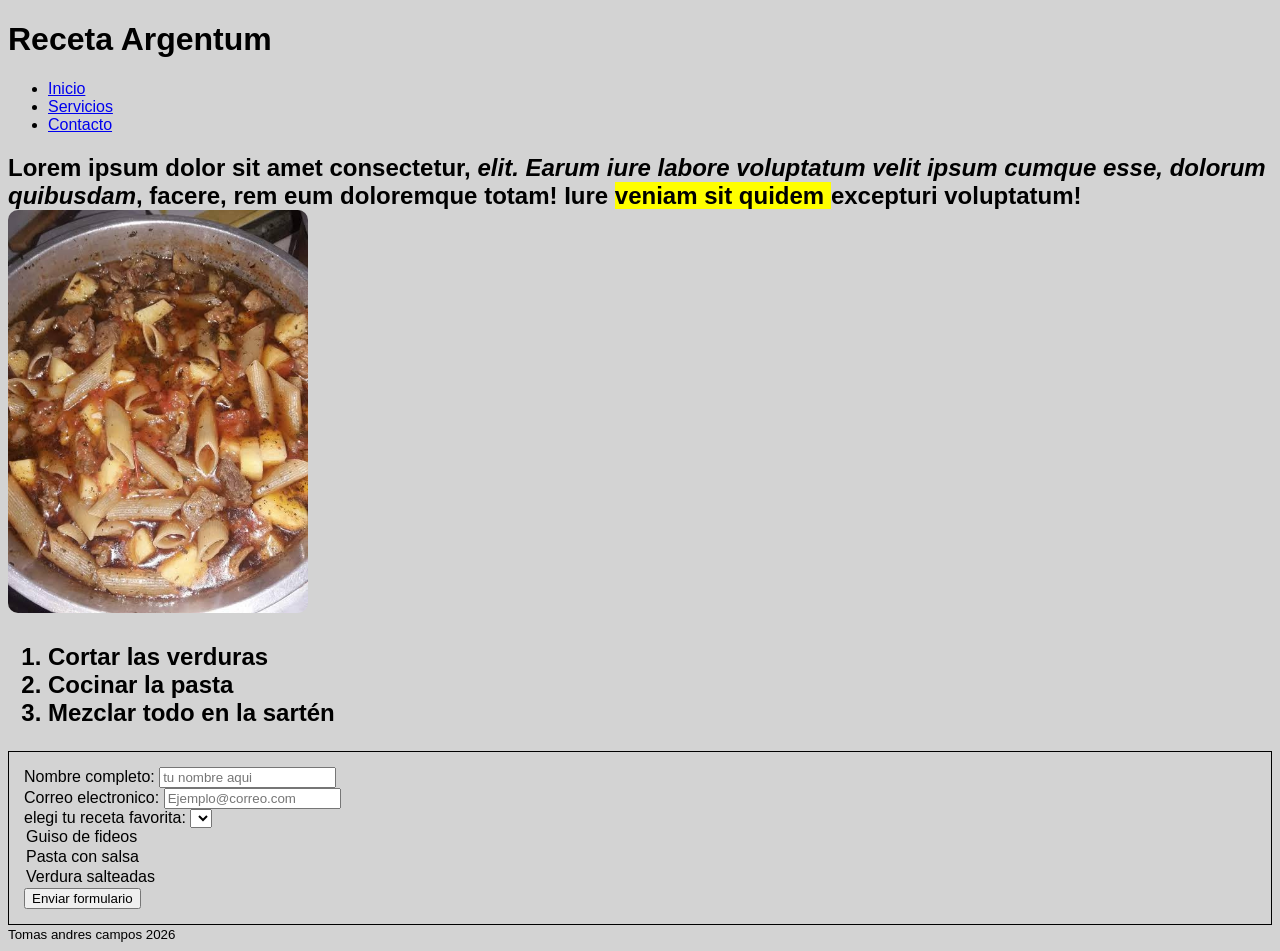
==== index.html @ 333702d6 "nueva actualizacion" ====
<!DOCTYPE html>
<html lang="es">
<head>
    <meta charset="UTF-8">
    <meta name="viewport" content="width=device-width, initial-scale=1.0">
    <link rel="stylesheet" href="index.css"
</head>
<body>
    <header>
     <h1>Receta Argentum</h1>
  <ul>
    <li><a href="#inicio">Inicio</a></li>
    <li><a href="#servicios">Servicios</a></li>
    <li><a href="#contacto">Contacto</a></li>
  </ul>
    </header>
    <main>
   <article>
    <h2>
        <strong>Lorem ipsum dolor sit amet consectetur, <em> elit. Earum iure labore voluptatum velit ipsum cumque esse, dolorum quibusdam</em>, facere, rem eum doloremque totam! Iure <mark> veniam sit quidem </mark>excepturi voluptatum!</strong>
        <img src="guiso.jpg" alt="foto de guiso santiagueño">
        <ol>
  <li>Cortar las verduras</li>
  <li>Cocinar la pasta</li>
  <li>Mezclar todo en la sartén</li>
</ol>
    </h2>
   </article>
   <form action="" method="post">
    <div>
        <label for="nombre">Nombre completo:</label>
        <input type="text" id="nombre" name="nombre" placeholder="tu nombre aqui"required>
    </div>
    <div>
        <label for="correo">Correo electronico:</label>
        <input type="email" id="correo" name="correo" placeholder="Ejemplo@correo.com"required>
    </div>
    <div>
        <label for="receta-favorita">elegi tu receta favorita:</label>
        <select name="receta-favorita" id="receta-favorita"></select>
        <option value="guiso">Guiso de fideos</option>
        <option value="pasta">Pasta con salsa</option>
        <option value="verduras">Verdura salteadas</option>
    </div>
    <div>
        <button type="submit">Enviar formulario</button>
    </div>
   </form>
    </main>
    <footer>
    <small>Tomas andres campos 2026</small>
    </footer>
</body>
</html>
---- index.css ----
:root {
  --color-principal: blue;
  --color-secundario: charcoal;
  --fuente-base: sans-serif;
}


body {
  background-color: lightgray;
  color: var(--color-secundario);
  font-family: var(--fuente-base);
}


nav a {
  color: black;
}

nav a:hover {
  color: var(--color-principal);
}


img {
  max-width: 300px;
  border-radius: 10px;
}


form {
  border: 1px solid black;
  padding: 15px;
}


.texto-destacado {
  font-weight: bold;
}


#boton-enviar {
  background-color: var(--color-principal);
  color: white;
}
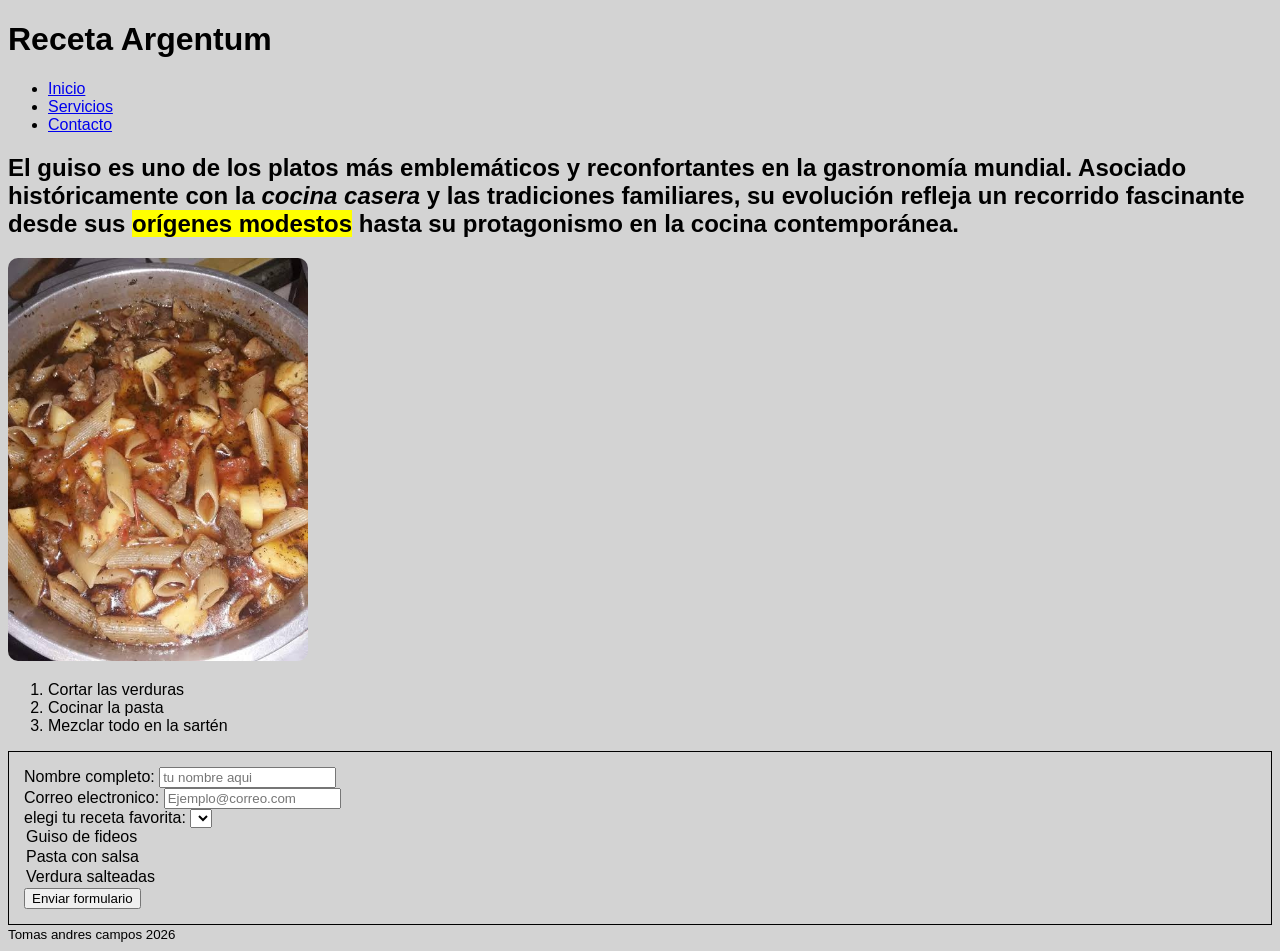
==== commit 2cc724e1: "nuevo arreglo del texto lorem" ====
--- a/index.html
+++ b/index.html
@@ -17,14 +17,16 @@
     <main>
    <article>
     <h2>
-        <strong>Lorem ipsum dolor sit amet consectetur, <em> elit. Earum iure labore voluptatum velit ipsum cumque esse, dolorum quibusdam</em>, facere, rem eum doloremque totam! Iure <mark> veniam sit quidem </mark>excepturi voluptatum!</strong>
+  El guiso es uno de los platos más <strong>emblemáticos y reconfortantes</strong> en la gastronomía mundial. 
+  Asociado históricamente con la <em>cocina casera</em> y las tradiciones familiares, su evolución refleja un recorrido fascinante desde sus 
+  <mark>orígenes modestos</mark> hasta su protagonismo en la cocina contemporánea.
+  </h2>
         <img src="guiso.jpg" alt="foto de guiso santiagueño">
         <ol>
   <li>Cortar las verduras</li>
   <li>Cocinar la pasta</li>
   <li>Mezclar todo en la sartén</li>
 </ol>
-    </h2>
    </article>
    <form action="" method="post">
     <div>
